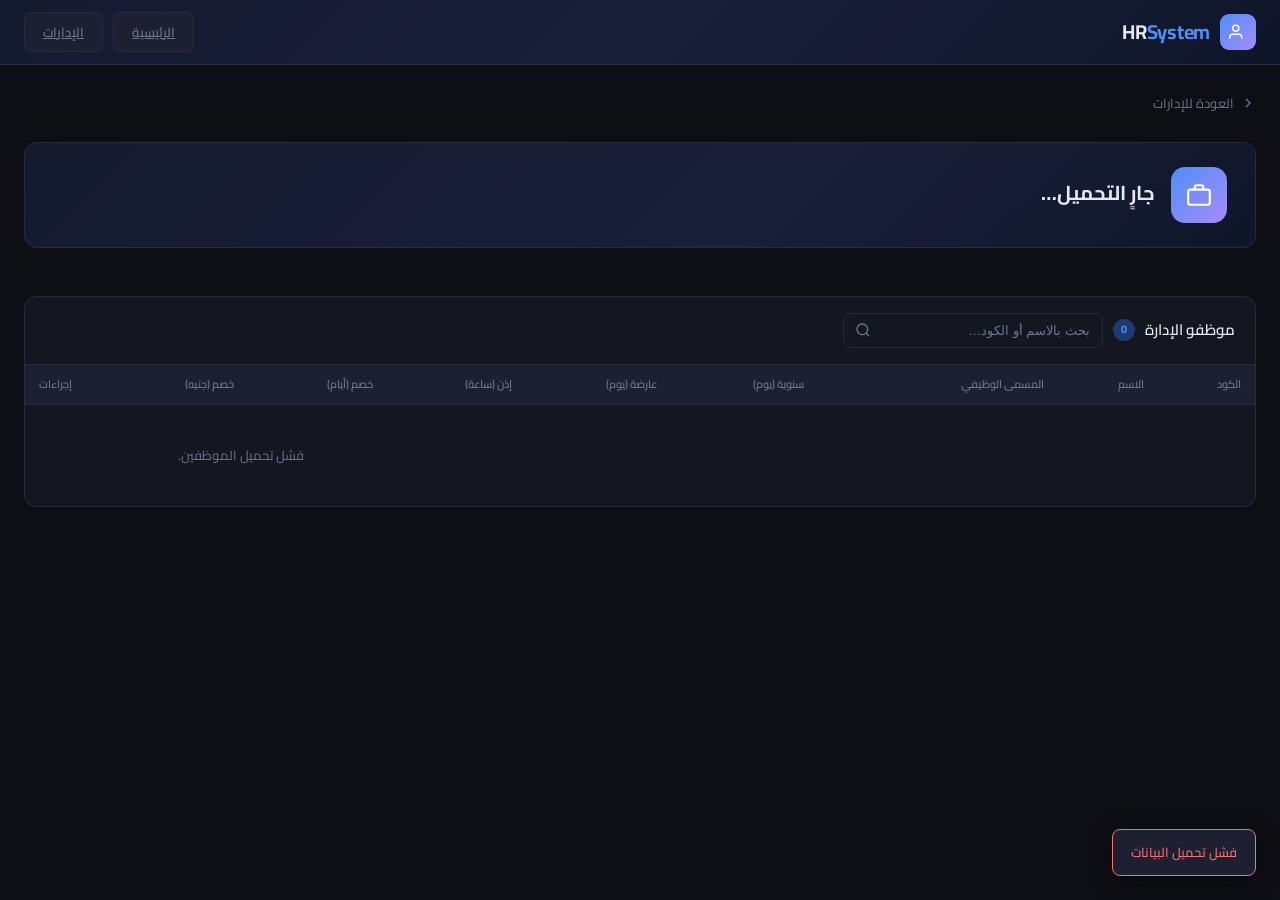
==== templates/department.html @ d5695087 "v1" ====
<!DOCTYPE html>
<html lang="ar" dir="rtl">
<head>
  <meta charset="UTF-8" />
  <meta name="viewport" content="width=device-width, initial-scale=1.0" />
  <title>الإدارة – HR System</title>
  <link rel="preconnect" href="https://fonts.googleapis.com" />
  <link href="https://fonts.googleapis.com/css2?family=Cairo:wght@300;400;500;600;700&display=swap" rel="stylesheet" />
  <link rel="stylesheet" href="/static/style.css" />
  <style>
    body { font-family: 'Cairo', system-ui, sans-serif; }
    .table-wrap table { direction: rtl; }
    .table-wrap thead th { text-align: right; text-transform: none; letter-spacing: 0; }
    .table-wrap tbody td { text-align: right; }
    .table-wrap thead th[style*="text-align:center"] { text-align: center !important; }
    .table-wrap tbody td[style*="text-align:center"] { text-align: center !important; }
    .table-wrap thead th:last-child { text-align: left; }
    .table-wrap tbody td:last-child { text-align: left; }
    .page-hero {
      background: linear-gradient(135deg, #141a2e 0%, #1a1f3a 60%, #0f1628 100%);
      border: 1px solid var(--border); border-radius: var(--radius);
      padding: 24px 28px; display: flex; align-items: center;
      justify-content: space-between; gap: 20px; flex-wrap: wrap;
    }
    .hero-left { display: flex; align-items: center; gap: 16px; }
    .hero-icon {
      width: 56px; height: 56px;
      background: linear-gradient(135deg, var(--blue), var(--purple));
      border-radius: 14px; display: flex; align-items: center; justify-content: center;
    }
    .hero-icon svg { width: 26px; height: 26px; color: #fff; }
    .hero-title { font-size: 20px; font-weight: 700; margin-bottom: 3px; }
    .hero-sub { font-size: 13px; color: var(--text-muted); }
    .action-btn {
      display: inline-flex; align-items: center; gap: 5px;
      padding: 5px 10px; border-radius: 6px; font-size: 12px; font-weight: 600;
      border: none; cursor: pointer; transition: all .18s; white-space: nowrap;
      font-family: inherit;
    }
    .action-btn svg { width: 13px; height: 13px; }
    .btn-annual  { background: var(--green-dim);  color: var(--green); }
    .btn-annual:hover  { background: #155233; }
    .btn-casual  { background: var(--blue-dim);   color: var(--blue); }
    .btn-casual:hover  { background: #1a3a7a; }
    .btn-perm    { background: var(--orange-dim); color: var(--orange); }
    .btn-perm:hover    { background: #4a2600; }
    .btn-deduct  { background: var(--red-dim);    color: var(--red); }
    .btn-deduct:hover  { background: #4a1010; }
    .actions-cell { display: flex; flex-wrap: wrap; gap: 5px; }
    .num-pill {
      display: inline-block; min-width: 36px; text-align: center;
      padding: 2px 8px; border-radius: 6px; font-weight: 600; font-size: 12px;
    }
    .num-green  { background: var(--green-dim);  color: var(--green); }
    .num-blue   { background: var(--blue-dim);   color: var(--blue); }
    .num-orange { background: var(--orange-dim); color: var(--orange); }
    .num-red    { background: var(--red-dim);    color: var(--red); }
    .num-zero   { background: var(--surface2);   color: var(--text-muted); }
    .emp-name-link { color: var(--blue); text-decoration: none; font-weight: 600; }
    .emp-name-link:hover { text-decoration: underline; }
    .form-row { display: flex; flex-direction: column; gap: 5px; }
    .form-row label { font-size: 12px; font-weight: 600; color: var(--text-muted); text-transform: uppercase; letter-spacing:.05em; }
    .form-row input, .form-row textarea {
      background: var(--surface2); border: 1px solid var(--border);
      border-radius: var(--radius-sm); color: var(--text);
      padding: 9px 12px; font-size: 13px; outline: none; font-family: inherit; width: 100%;
      transition: border-color .2s, box-shadow .2s;
    }
    .form-row input:focus, .form-row textarea:focus {
      border-color: var(--blue); box-shadow: 0 0 0 3px rgba(79,142,247,.18);
    }
    .form-body { display: flex; flex-direction: column; gap: 14px; padding: 20px; }
    .back-link {
      display: inline-flex; align-items: center; gap: 6px;
      color: var(--text-muted); font-size: 13px; text-decoration: none; transition: color .18s;
    }
    .back-link:hover { color: var(--blue); }
    .back-link svg { width: 16px; height: 16px; }
  </style>
</head>
<body>
  <header class="header">
    <div class="header-inner">
      <div class="brand">
        <div class="brand-icon">
          <svg viewBox="0 0 24 24" fill="none" stroke="currentColor" stroke-width="2">
            <path d="M17 21v-2a4 4 0 0 0-4-4H5a4 4 0 0 0-4 4v2"/>
            <circle cx="9" cy="7" r="4"/>
          </svg>
        </div>
        <span class="brand-name">HR<span class="accent">System</span></span>
      </div>
      <div style="display:flex;gap:10px;align-items:center">
        <a class="btn btn-ghost" href="/">الرئيسية</a>
        <a class="btn btn-ghost" href="/departments-page">الإدارات</a>
      </div>
    </div>
  </header>

  <main class="main">
    <div>
      <a class="back-link" href="/departments-page">
        <svg viewBox="0 0 24 24" fill="none" stroke="currentColor" stroke-width="2"><polyline points="9 18 15 12 9 6"/></svg>
        العودة للإدارات
      </a>
    </div>

    <div class="page-hero">
      <div class="hero-left">
        <div class="hero-icon">
          <svg viewBox="0 0 24 24" fill="none" stroke="currentColor" stroke-width="2">
            <rect x="2" y="7" width="20" height="14" rx="2"/>
            <path d="M16 7V5a2 2 0 0 0-2-2h-4a2 2 0 0 0-2 2v2"/>
          </svg>
        </div>
        <div>
          <div class="hero-title" id="deptTitle">جارٍ التحميل…</div>
          <div class="hero-sub" id="deptSub"></div>
        </div>
      </div>
    </div>

    <section class="kpi-grid" id="kpiRow"></section>

    <section class="table-card">
      <div class="table-header">
        <div style="display:flex;align-items:center;gap:10px">
          <h2 class="table-title">موظفو الإدارة</h2>
          <span class="badge" id="empCount">0</span>
        </div>
        <div class="search-wrap" style="max-width:260px">
          <svg class="search-icon" viewBox="0 0 24 24" fill="none" stroke="currentColor" stroke-width="2">
            <circle cx="11" cy="11" r="8"/><line x1="21" y1="21" x2="16.65" y2="16.65"/>
          </svg>
          <input type="text" id="searchInput" class="search-input" placeholder="بحث بالاسم أو الكود…" oninput="filterTable()" />
        </div>
      </div>
      <div class="table-wrap">
        <table id="empTable">
          <thead>
            <tr>
              <th>الكود</th><th>الاسم</th><th>المسمى الوظيفي</th>
              <th style="text-align:center">سنوية (يوم)</th>
              <th style="text-align:center">عارضة (يوم)</th>
              <th style="text-align:center">إذن (ساعة)</th>
              <th style="text-align:center">خصم (أيام)</th>
              <th style="text-align:center">خصم (جنيه)</th>
              <th>إجراءات</th>
            </tr>
          </thead>
          <tbody id="empBody">
            <tr><td colspan="8" class="loading-row">جارٍ تحميل الموظفين…</td></tr>
          </tbody>
        </table>
      </div>
    </section>
  </main>

  <!-- Leave Modal -->
  <div class="modal-overlay" id="leaveModal">
    <div class="modal modal-sm">
      <div class="modal-header">
        <span class="modal-title" id="leaveModalTitle">إضافة إجازة</span>
        <button class="modal-close" onclick="closeModal('leaveModal')">
          <svg viewBox="0 0 24 24" fill="none" stroke="currentColor" stroke-width="2"><line x1="18" y1="6" x2="6" y2="18"/><line x1="6" y1="6" x2="18" y2="18"/></svg>
        </button>
      </div>
      <div class="form-body">
        <input type="hidden" id="leaveEmpId" /><input type="hidden" id="leaveType" />
        <div class="form-row"><label>عدد الأيام</label><input type="number" id="leaveDays" value="1" min="0.5" step="0.5" /></div>
        <div class="form-row"><label>التاريخ</label><input type="date" id="leaveDate" /></div>
        <div class="form-row"><label>ملاحظة (اختياري)</label><textarea id="leaveNote" rows="2" placeholder="مثلاً: إجازة عيد الأضحى"></textarea></div>
      </div>
      <div class="modal-footer">
        <button class="btn btn-ghost" onclick="closeModal('leaveModal')">إلغاء</button>
        <button class="btn btn-primary" onclick="submitLeave()">حفظ</button>
      </div>
    </div>
  </div>

  <!-- Permission Modal -->
  <div class="modal-overlay" id="permModal">
    <div class="modal modal-sm">
      <div class="modal-header">
        <span class="modal-title">إضافة إذن</span>
        <button class="modal-close" onclick="closeModal('permModal')">
          <svg viewBox="0 0 24 24" fill="none" stroke="currentColor" stroke-width="2"><line x1="18" y1="6" x2="6" y2="18"/><line x1="6" y1="6" x2="18" y2="18"/></svg>
        </button>
      </div>
      <div class="form-body">
        <input type="hidden" id="permEmpId" />
        <div class="form-row">
          <label>عدد الساعات (الحد الأقصى 4 ساعات شهرياً)</label>
          <input type="number" id="permHours" value="1" min="0.5" max="4" step="0.5" />
        </div>
        <div class="form-row"><label>التاريخ</label><input type="date" id="permDate" /></div>
        <div class="form-row"><label>ملاحظة (اختياري)</label><textarea id="permNote" rows="2" placeholder="مثلاً: مراجعة طبية"></textarea></div>
      </div>
      <div class="modal-footer">
        <button class="btn btn-ghost" onclick="closeModal('permModal')">إلغاء</button>
        <button class="btn btn-primary" onclick="submitPermission()">حفظ</button>
      </div>
    </div>
  </div>

  <!-- Deduction Modal -->
  <div class="modal-overlay" id="deductModal">
    <div class="modal modal-sm">
      <div class="modal-header">
        <span class="modal-title">إضافة خصم</span>
        <button class="modal-close" onclick="closeModal('deductModal')">
          <svg viewBox="0 0 24 24" fill="none" stroke="currentColor" stroke-width="2"><line x1="18" y1="6" x2="6" y2="18"/><line x1="6" y1="6" x2="18" y2="18"/></svg>
        </button>
      </div>
      <div class="form-body">
        <input type="hidden" id="deductEmpId" />
        <div class="form-row">
          <label>نوع الخصم</label>
          <select id="deductType">
            <option value="days">أيام</option>
            <option value="money">مبلغ مالي</option>
          </select>
        </div>
        <div class="form-row"><label>القيمة</label><input type="number" id="deductAmount" value="0" min="0" step="0.5" /></div>
        <div class="form-row"><label>التاريخ</label><input type="date" id="deductDate" /></div>
        <div class="form-row"><label>السبب</label><textarea id="deductReason" rows="2" placeholder="مثلاً: تأخر متكرر"></textarea></div>
      </div>
      <div class="modal-footer">
        <button class="btn btn-ghost" onclick="closeModal('deductModal')">إلغاء</button>
        <button class="btn btn-primary" onclick="submitDeduction()">حفظ</button>
      </div>
    </div>
  </div>

  <div class="toast" id="toast"></div>
  <script>
    const deptName = decodeURIComponent(location.pathname.split('/department/')[1] || '');
    let allEmployees = [];

    function showToast(msg, type='success') {
      const t = document.getElementById('toast');
      t.textContent = msg; t.className = `toast ${type} show`;
      setTimeout(() => { t.className = 'toast'; }, 3500);
    }
    function numPill(val, cls) {
      const n = Number(val || 0);
      return `<span class="num-pill ${n>0?cls:'num-zero'}">${n%1===0?n:n.toFixed(1)}</span>`;
    }
    function deptShort(raw) {
      if (!raw) return '—';
      const re = /all\s*departments\s*>\s*القوة\s*>/i;
      if (re.test(raw)) return raw.replace(re,'').trim()||raw;
      const idx = raw.indexOf('القوة>');
      if (idx !== -1) return raw.slice(idx+'القوة>'.length).trim()||raw;
      return raw;
    }
    function todayISO() { return new Date().toISOString().slice(0,10); }
    function openModal(id) { document.getElementById(id).classList.add('open'); }
    function closeModal(id) { document.getElementById(id).classList.remove('open'); }
    document.querySelectorAll('.modal-overlay').forEach(o => {
      o.addEventListener('click', e => { if(e.target===o) o.classList.remove('open'); });
    });

    function openLeaveModal(empId, type) {
      document.getElementById('leaveEmpId').value = empId;
      document.getElementById('leaveType').value = type;
      document.getElementById('leaveModalTitle').textContent = type==='annual'?'إضافة إجازة سنوية':'إضافة إجازة عارضة';
      document.getElementById('leaveDays').value = 1;
      document.getElementById('leaveDate').value = todayISO();
      document.getElementById('leaveNote').value = '';
      openModal('leaveModal');
    }
    function openPermModal(empId) {
      document.getElementById('permEmpId').value = empId;
      document.getElementById('permHours').value = 1;
      document.getElementById('permDate').value = todayISO();
      document.getElementById('permNote').value = '';
      openModal('permModal');
    }
    function openDeductModal(empId) {
      document.getElementById('deductEmpId').value = empId;
      document.getElementById('deductAmount').value = 0;
      document.getElementById('deductDate').value = todayISO();
      document.getElementById('deductReason').value = '';
      openModal('deductModal');
    }

    async function submitLeave() {
      const empId = document.getElementById('leaveEmpId').value;
      const body = { leave_type: document.getElementById('leaveType').value,
        days: parseFloat(document.getElementById('leaveDays').value),
        date: document.getElementById('leaveDate').value,
        note: document.getElementById('leaveNote').value };
      if (!body.date) { showToast('الرجاء اختيار التاريخ','error'); return; }
      const r = await fetch(`/employees/${empId}/leaves`,{method:'POST',headers:{'Content-Type':'application/json'},body:JSON.stringify(body)});
      if (!r.ok) { showToast('فشل الحفظ','error'); return; }
      closeModal('leaveModal'); showToast('تم إضافة الإجازة ✓'); await loadEmployees();
    }
    async function submitPermission() {
      const empId = document.getElementById('permEmpId').value;
      const body = { hours: parseFloat(document.getElementById('permHours').value),
        date: document.getElementById('permDate').value,
        note: document.getElementById('permNote').value };
      if (!body.date) { showToast('الرجاء اختيار التاريخ','error'); return; }
      const r = await fetch(`/employees/${empId}/permissions`,{method:'POST',headers:{'Content-Type':'application/json'},body:JSON.stringify(body)});
      if (!r.ok) { showToast('فشل الحفظ','error'); return; }
      closeModal('permModal'); showToast('تم إضافة الإذن ✓'); await loadEmployees();
    }
    async function submitDeduction() {
      const empId = document.getElementById('deductEmpId').value;
      const body = { 
        deduction_type: document.getElementById('deductType').value,
        amount: parseFloat(document.getElementById('deductAmount').value),
        date: document.getElementById('deductDate').value,
        reason: document.getElementById('deductReason').value 
      };
      if (!body.date) { showToast('الرجاء اختيار التاريخ','error'); return; }
      const r = await fetch(`/employees/${empId}/deductions`,{method:'POST',headers:{'Content-Type':'application/json'},body:JSON.stringify(body)});
      if (!r.ok) { showToast('فشل الحفظ','error'); return; }
      closeModal('deductModal'); showToast('تم إضافة الخصم ✓'); await loadEmployees();
    }

    function renderRow(e) {
      const plusIco = `<svg viewBox="0 0 24 24" fill="none" stroke="currentColor" stroke-width="2.5"><line x1="12" y1="5" x2="12" y2="19"/><line x1="5" y1="12" x2="19" y2="12"/></svg>`;
      return `<tr>
        <td>${e.employee_code||'—'}</td>
        <td><a class="emp-name-link" href="/employee-page/${e.id}">${e.name}</a></td>
        <td>${e.job_title||'—'}</td>
        <td style="text-align:center">${numPill(e.total_annual_leave,'num-green')}</td>
        <td style="text-align:center">${numPill(e.total_casual_leave,'num-blue')}</td>
        <td style="text-align:center">${numPill(e.total_permission_hours,'num-orange')}</td>
        <td style="text-align:center">${numPill(e.total_deduction_days,'num-red')}</td>
        <td style="text-align:center">${numPill(e.total_deduction_money,'num-red')}</td>
        <td><div class="actions-cell">
          <button class="action-btn btn-annual" onclick="openLeaveModal(${e.id},'annual')">${plusIco} سنوية</button>
          <button class="action-btn btn-casual" onclick="openLeaveModal(${e.id},'casual')">${plusIco} عارضة</button>
          <button class="action-btn btn-perm" onclick="openPermModal(${e.id})">${plusIco} إذن</button>
          <button class="action-btn btn-deduct" onclick="openDeductModal(${e.id})">${plusIco} خصم</button>
        </div></td>
      </tr>`;
    }

    function filterTable() {
      const q = document.getElementById('searchInput').value.toLowerCase();
      const filtered = q ? allEmployees.filter(e =>
        (e.name||'').toLowerCase().includes(q)||(e.employee_code||'').toLowerCase().includes(q)) : allEmployees;
      document.getElementById('empCount').textContent = filtered.length;
      document.getElementById('empBody').innerHTML = filtered.length
        ? filtered.map(renderRow).join('')
        : '<tr><td colspan="8" class="loading-row">لا نتائج.</td></tr>';
    }

    async function loadEmployees() {
      try {
        const r = await fetch(`/departments/${encodeURIComponent(deptName)}/employees`);
        allEmployees = await r.json();
        document.getElementById('deptTitle').textContent = deptShort(deptName);
        document.getElementById('deptSub').textContent = `${allEmployees.length} موظف`;
        const tA=allEmployees.reduce((s,e)=>s+(e.total_annual_leave||0),0);
        const tC=allEmployees.reduce((s,e)=>s+(e.total_casual_leave||0),0);
        const tP=allEmployees.reduce((s,e)=>s+(e.total_permission_hours||0),0);
        const tDD=allEmployees.reduce((s,e)=>s+(e.total_deduction_days||0),0);
        const tDM=allEmployees.reduce((s,e)=>s+(e.total_deduction_money||0),0);
        const fmt = v => v%1===0?v:v.toFixed(1);
        document.getElementById('kpiRow').innerHTML = `
          <div class="kpi-card"><div class="kpi-icon kpi-green">
              <svg viewBox="0 0 24 24" fill="none" stroke="currentColor" stroke-width="2"><rect x="3" y="4" width="18" height="18" rx="2"/><line x1="16" y1="2" x2="16" y2="6"/><line x1="8" y1="2" x2="8" y2="6"/><line x1="3" y1="10" x2="21" y2="10"/></svg>
            </div><div class="kpi-body"><span class="kpi-label">إجازات سنوية</span><span class="kpi-value" style="color:var(--green)">${fmt(tA)}</span></div></div>
          <div class="kpi-card"><div class="kpi-icon kpi-blue">
              <svg viewBox="0 0 24 24" fill="none" stroke="currentColor" stroke-width="2"><rect x="3" y="4" width="18" height="18" rx="2"/><line x1="16" y1="2" x2="16" y2="6"/><line x1="8" y1="2" x2="8" y2="6"/><line x1="3" y1="10" x2="21" y2="10"/></svg>
            </div><div class="kpi-body"><span class="kpi-label">إجازات عارضة</span><span class="kpi-value" style="color:var(--blue)">${fmt(tC)}</span></div></div>
          <div class="kpi-card"><div class="kpi-icon kpi-orange">
              <svg viewBox="0 0 24 24" fill="none" stroke="currentColor" stroke-width="2"><circle cx="12" cy="12" r="10"/><polyline points="12 6 12 12 16 14"/></svg>
            </div><div class="kpi-body"><span class="kpi-label">ساعات إذن</span><span class="kpi-value" style="color:var(--orange)">${fmt(tP)}</span></div></div>
          <div class="kpi-card"><div class="kpi-icon" style="background:var(--red-dim);color:var(--red)">
              <svg viewBox="0 0 24 24" fill="none" stroke="currentColor" stroke-width="2"><circle cx="12" cy="12" r="10"/><line x1="8" y1="12" x2="16" y2="12"/></svg>
            </div><div class="kpi-body"><span class="kpi-label">إجمالي الخصومات</span><span class="kpi-value" style="color:var(--red); font-size:18px">${fmt(tDD)} يوم | ${tDM.toLocaleString()} ج</span></div></div>`;
        filterTable();
      } catch {
        document.getElementById('empBody').innerHTML='<tr><td colspan="8" class="loading-row">فشل تحميل الموظفين.</td></tr>';
        showToast('فشل تحميل البيانات','error');
      }
    }

    document.addEventListener('DOMContentLoaded', loadEmployees);
  </script>
</body>
</html>
---- static/style.css ----
/* ── Design Tokens ─────────────────────────────────────────────────────────── */
:root {
  --bg:         #0d0f14;
  --surface:    #141720;
  --surface2:   #1c2030;
  --border:     #262b3d;
  --text:       #e6e9f4;
  --text-muted: #6e7590;
  --blue:       #4f8ef7;
  --blue-dim:   #1e3a6e;
  --green:      #2dd67b;
  --green-dim:  #0e3d27;
  --purple:     #a78bfa;
  --purple-dim: #2e2050;
  --orange:     #fb923c;
  --orange-dim: #3d1f0a;
  --red:        #f87171;
  --red-dim:    #3d1010;
  --radius:     12px;
  --radius-sm:  8px;
  --shadow:     0 4px 24px rgba(0,0,0,.45);
  --shadow-lg:  0 8px 48px rgba(0,0,0,.65);
  --transition: .2s ease;
}

/* ── Reset ─────────────────────────────────────────────────────────────────── */
*, *::before, *::after { box-sizing: border-box; margin: 0; padding: 0; }
body {
  font-family: 'Inter', system-ui, sans-serif;
  background: var(--bg);
  color: var(--text);
  min-height: 100vh;
  font-size: 14px;
  line-height: 1.6;
}

/* ── Header ────────────────────────────────────────────────────────────────── */
.header {
  background: linear-gradient(135deg, #141a2e 0%, #1a1f3a 50%, #0f1628 100%);
  border-bottom: 1px solid var(--border);
  position: sticky;
  top: 0;
  z-index: 100;
  backdrop-filter: blur(12px);
}
.header-inner {
  max-width: 1400px;
  margin: 0 auto;
  padding: 0 24px;
  height: 64px;
  display: flex;
  align-items: center;
  justify-content: space-between;
}
.brand { display: flex; align-items: center; gap: 10px; }
.brand-icon {
  width: 36px; height: 36px;
  background: linear-gradient(135deg, var(--blue), var(--purple));
  border-radius: 9px;
  display: flex; align-items: center; justify-content: center;
}
.brand-icon svg { width: 18px; height: 18px; color: #fff; }
.brand-name { font-size: 20px; font-weight: 700; letter-spacing: -.3px; }
.brand-name .accent { color: var(--blue); }

/* ── Buttons ───────────────────────────────────────────────────────────────── */
.btn {
  display: inline-flex; align-items: center; gap: 6px;
  padding: 9px 18px;
  border-radius: var(--radius-sm);
  font-size: 13px; font-weight: 600;
  cursor: pointer; border: none;
  transition: transform var(--transition), box-shadow var(--transition), background var(--transition);
}
.btn svg { width: 15px; height: 15px; }
.btn:active { transform: scale(.97); }
.btn-primary {
  background: linear-gradient(135deg, var(--blue), #3b6ed4);
  color: #fff;
  box-shadow: 0 0 20px rgba(79,142,247,.35);
}
.btn-primary:hover { box-shadow: 0 0 28px rgba(79,142,247,.55); }
.btn-ghost {
  background: var(--surface2);
  color: var(--text-muted);
  border: 1px solid var(--border);
}
.btn-ghost:hover { color: var(--text); border-color: #3a4060; }
.btn-danger {
  background: linear-gradient(135deg, #c0392b, #e74c3c);
  color: #fff;
  box-shadow: 0 0 16px rgba(231,76,60,.3);
}
.btn-danger:hover { box-shadow: 0 0 24px rgba(231,76,60,.5); }
.btn-icon {
  padding: 7px; background: transparent;
  color: var(--text-muted); border: 1px solid transparent;
}
.btn-icon:hover { background: var(--surface2); border-color: var(--border); color: var(--text); }

/* ── Main Layout ───────────────────────────────────────────────────────────── */
.main {
  max-width: 1400px;
  margin: 0 auto;
  padding: 28px 24px 48px;
  display: flex; flex-direction: column; gap: 24px;
}

/* ── KPI Cards ─────────────────────────────────────────────────────────────── */
.kpi-grid {
  display: grid;
  grid-template-columns: repeat(auto-fit, minmax(220px, 1fr));
  gap: 16px;
}
.kpi-card {
  background: var(--surface);
  border: 1px solid var(--border);
  border-radius: var(--radius);
  padding: 20px;
  display: flex; align-items: center; gap: 16px;
  transition: border-color var(--transition), box-shadow var(--transition);
  animation: fadeUp .4s ease both;
}
.kpi-card:hover {
  border-color: #3a4060;
  box-shadow: 0 0 32px rgba(79,142,247,.08);
}
.kpi-icon {
  width: 48px; height: 48px; border-radius: 12px;
  display: flex; align-items: center; justify-content: center;
  flex-shrink: 0;
}
.kpi-icon svg { width: 22px; height: 22px; }
.kpi-blue   { background: var(--blue-dim);   color: var(--blue); }
.kpi-green  { background: var(--green-dim);  color: var(--green); }
.kpi-purple { background: var(--purple-dim); color: var(--purple); }
.kpi-orange { background: var(--orange-dim); color: var(--orange); }
.kpi-body   { display: flex; flex-direction: column; gap: 3px; }
.kpi-label  { font-size: 12px; color: var(--text-muted); font-weight: 500; text-transform: uppercase; letter-spacing: .06em; }
.kpi-value  { font-size: 28px; font-weight: 700; letter-spacing: -.5px; line-height: 1; }

/* ── Toolbar ───────────────────────────────────────────────────────────────── */
.toolbar { display: flex; gap: 12px; flex-wrap: wrap; align-items: center; }
.search-wrap { position: relative; flex: 1 1 240px; }
.search-icon {
  position: absolute; left: 12px; top: 50%; transform: translateY(-50%);
  width: 16px; height: 16px; color: var(--text-muted); pointer-events: none;
}
.search-input {
  width: 100%; background: var(--surface); border: 1px solid var(--border);
  border-radius: var(--radius-sm); color: var(--text);
  padding: 9px 12px 9px 38px; font-size: 13px;
  outline: none; transition: border-color var(--transition), box-shadow var(--transition);
}
.search-input:focus { border-color: var(--blue); box-shadow: 0 0 0 3px rgba(79,142,247,.18); }
.search-input::placeholder { color: var(--text-muted); }
.select-filter {
  background: var(--surface); border: 1px solid var(--border);
  border-radius: var(--radius-sm); color: var(--text);
  padding: 9px 36px 9px 12px; font-size: 13px;
  outline: none; cursor: pointer; min-width: 160px;
  -webkit-appearance: none; appearance: none;
  background-image: url("data:image/svg+xml,%3Csvg xmlns='http://www.w3.org/2000/svg' viewBox='0 0 24 24' fill='none' stroke='%236e7590' stroke-width='2'%3E%3Cpolyline points='6 9 12 15 18 9'/%3E%3C/svg%3E");
  background-repeat: no-repeat; background-position: right 10px center; background-size: 16px;
  transition: border-color var(--transition);
}
.select-filter:focus { border-color: var(--blue); }

/* ── Table Card ────────────────────────────────────────────────────────────── */
.table-card {
  background: var(--surface); border: 1px solid var(--border);
  border-radius: var(--radius); overflow: hidden;
  animation: fadeUp .5s ease .1s both;
}
.table-header {
  padding: 16px 20px; display: flex; align-items: center;
  gap: 10px; border-bottom: 1px solid var(--border);
}
.table-title { font-size: 15px; font-weight: 600; }
.badge {
  background: var(--blue-dim); color: var(--blue);
  font-size: 11px; font-weight: 700;
  padding: 2px 8px; border-radius: 999px;
}
.table-wrap { overflow-x: auto; }
table { width: 100%; border-collapse: collapse; }
thead th {
  padding: 11px 14px; text-align: left;
  font-size: 11px; font-weight: 600; letter-spacing: .07em;
  color: var(--text-muted); text-transform: uppercase;
  background: var(--surface2); white-space: nowrap;
  border-bottom: 1px solid var(--border);
}
tbody tr { border-bottom: 1px solid #1e2336; transition: background var(--transition); }
tbody tr:last-child { border-bottom: none; }
tbody tr:hover { background: rgba(79,142,247,.04); }
tbody td { padding: 12px 14px; font-size: 13px; white-space: nowrap; }
.loading-row { text-align: center; color: var(--text-muted); padding: 40px !important; }

/* ── Status pill ───────────────────────────────────────────────────────────── */
.pill {
  display: inline-block; font-size: 11px; font-weight: 600; padding: 3px 10px;
  border-radius: 999px; letter-spacing: .04em; text-transform: capitalize;
}
.pill-active   { background: var(--green-dim);  color: var(--green); }
.pill-inactive { background: var(--red-dim);    color: var(--red); }

/* ── Action buttons in table ───────────────────────────────────────────────── */
.action-group { display: flex; gap: 6px; }

/* ── Modal ─────────────────────────────────────────────────────────────────── */
.modal-overlay {
  position: fixed; inset: 0;
  background: rgba(0,0,0,.7);
  display: none; align-items: center; justify-content: center;
  z-index: 999; backdrop-filter: blur(4px);
  padding: 16px;
}
.modal-overlay.open { display: flex; }
.modal {
  background: var(--surface); border: 1px solid var(--border);
  border-radius: var(--radius); width: 100%; max-width: 640px;
  box-shadow: var(--shadow-lg);
  animation: modalIn .25s ease;
}
.modal-sm { max-width: 420px; }
.modal-header {
  padding: 18px 20px 16px; display: flex; align-items: center;
  justify-content: space-between; border-bottom: 1px solid var(--border);
}
.modal-title { font-size: 16px; font-weight: 700; }
.modal-close {
  width: 30px; height: 30px; border-radius: 6px;
  background: transparent; border: none; color: var(--text-muted);
  cursor: pointer; display: flex; align-items: center; justify-content: center;
  transition: background var(--transition), color var(--transition);
}
.modal-close:hover { background: var(--surface2); color: var(--text); }
.modal-close svg { width: 16px; height: 16px; }
.form-grid {
  display: grid; grid-template-columns: 1fr 1fr;
  gap: 14px; padding: 18px 20px;
}
.form-group { display: flex; flex-direction: column; gap: 5px; }
.form-group label { font-size: 12px; font-weight: 600; color: var(--text-muted); text-transform: uppercase; letter-spacing: .05em; }
.form-group input, .form-group select {
  background: var(--surface2); border: 1px solid var(--border);
  border-radius: var(--radius-sm); color: var(--text);
  padding: 9px 12px; font-size: 13px; outline: none;
  transition: border-color var(--transition), box-shadow var(--transition);
}
.form-group input:focus, .form-group select:focus {
  border-color: var(--blue); box-shadow: 0 0 0 3px rgba(79,142,247,.18);
}
.modal-footer {
  padding: 14px 20px; display: flex; justify-content: flex-end; gap: 10px;
  border-top: 1px solid var(--border);
}
.delete-msg { padding: 18px 20px; color: var(--text-muted); line-height: 1.7; }
.delete-msg strong { color: var(--text); }

/* ── Toast ─────────────────────────────────────────────────────────────────── */
.toast {
  position: fixed; bottom: 24px; right: 24px;
  background: var(--surface2); border: 1px solid var(--border);
  border-radius: var(--radius-sm); padding: 12px 18px;
  font-size: 13px; font-weight: 500;
  box-shadow: var(--shadow); z-index: 9999;
  opacity: 0; transform: translateY(8px);
  transition: opacity .25s, transform .25s;
  pointer-events: none;
}
.toast.show { opacity: 1; transform: translateY(0); }
.toast.success { border-color: var(--green); color: var(--green); }
.toast.error   { border-color: var(--red);   color: var(--red); }

/* ── Animations ────────────────────────────────────────────────────────────── */
@keyframes fadeUp {
  from { opacity: 0; transform: translateY(14px); }
  to   { opacity: 1; transform: translateY(0); }
}
@keyframes modalIn {
  from { opacity: 0; transform: scale(.95) translateY(-10px); }
  to   { opacity: 1; transform: scale(1) translateY(0); }
}

/* ── Responsive ────────────────────────────────────────────────────────────── */
@media (max-width: 640px) {
  .form-grid { grid-template-columns: 1fr; }
  .toolbar   { flex-direction: column; align-items: stretch; }
  .search-wrap { flex: 1 1 100%; }
}
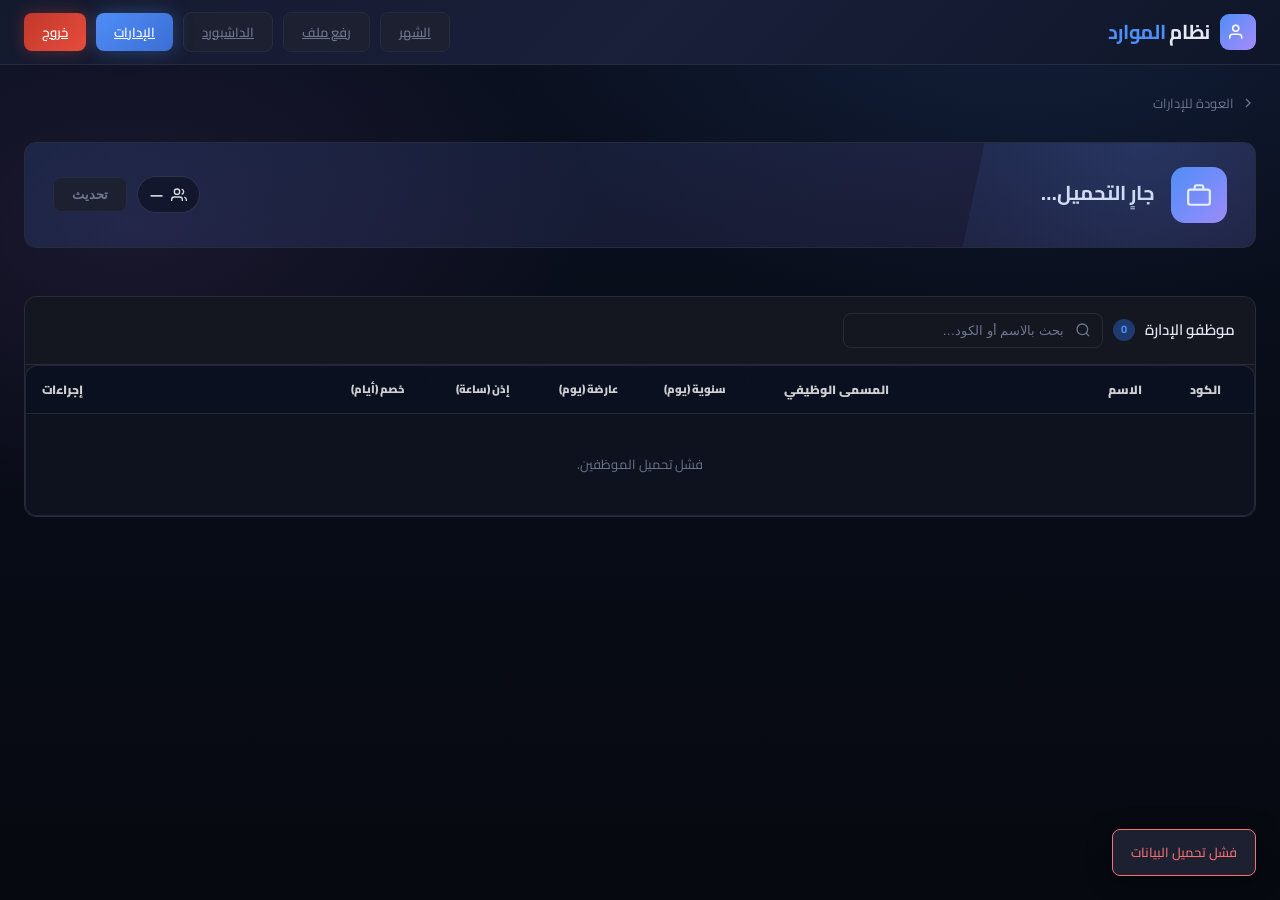
==== commit d81c07d0: "feat: add leave allowance columns and enhance UI with RTL support - Add leave_allowance_annual_days " ====
--- a/templates/department.html
+++ b/templates/department.html
@@ -3,12 +3,18 @@
 <head>
   <meta charset="UTF-8" />
   <meta name="viewport" content="width=device-width, initial-scale=1.0" />
-  <title>الإدارة – HR System</title>
+  <title>الإدارة – نظام الموارد البشرية</title>
   <link rel="preconnect" href="https://fonts.googleapis.com" />
   <link href="https://fonts.googleapis.com/css2?family=Cairo:wght@300;400;500;600;700&display=swap" rel="stylesheet" />
   <link rel="stylesheet" href="/static/style.css" />
   <style>
     body { font-family: 'Cairo', system-ui, sans-serif; }
+    body {
+      background:
+        radial-gradient(900px 550px at 80% 0%, rgba(79, 142, 247, .12), transparent 60%),
+        radial-gradient(850px 520px at 10% 25%, rgba(155, 89, 182, .12), transparent 55%),
+        linear-gradient(180deg, #0a1020 0%, #070b14 70%, #060910 100%);
+    }
     .table-wrap table { direction: rtl; }
     .table-wrap thead th { text-align: right; text-transform: none; letter-spacing: 0; }
     .table-wrap tbody td { text-align: right; }
@@ -16,11 +22,69 @@
     .table-wrap tbody td[style*="text-align:center"] { text-align: center !important; }
     .table-wrap thead th:last-child { text-align: left; }
     .table-wrap tbody td:last-child { text-align: left; }
+    .table-wrap {
+      border-radius: var(--radius);
+      overflow: auto;
+      border: 1px solid rgba(255,255,255,.08);
+      background: rgba(10, 16, 32, .35);
+      box-shadow: inset 0 1px 0 rgba(255,255,255,.06);
+    }
+    .table-wrap table {
+      width: 100%;
+      min-width: 900px;
+      border-collapse: separate;
+      border-spacing: 0;
+    }
+    .table-wrap thead th {
+      position: sticky;
+      top: 0;
+      z-index: 2;
+      background: rgba(10, 16, 32, .82);
+      backdrop-filter: blur(10px);
+      border-bottom: 1px solid rgba(255,255,255,.10);
+      padding: 14px 16px;
+      font-size: 12px;
+      font-weight: 900;
+      color: rgba(255,255,255,.80);
+      white-space: nowrap;
+    }
+    .table-wrap tbody tr { height: 72px; }
+    .table-wrap tbody td {
+      padding: 5px 5px;
+      border-bottom: 1px solid rgba(255,255,255,.06);
+      font-size: 13px;
+      /* line-height: 1.55; */
+      vertical-align: middle;
+      background: rgba(10, 16, 32, .10);
+    }
+    .table-wrap tbody tr:nth-child(odd) td {
+      background: rgba(10, 16, 32, .18);
+    }
+    .table-wrap tbody tr:hover td {
+      background: rgba(79,142,247,.10);
+    }
+    .table-wrap tbody tr:last-child td { border-bottom: none; }
+    #empTable thead th:first-child { border-top-right-radius: var(--radius); }
+    #empTable thead th:last-child { border-top-left-radius: var(--radius); }
     .page-hero {
-      background: linear-gradient(135deg, #141a2e 0%, #1a1f3a 60%, #0f1628 100%);
+      background: linear-gradient(135deg, rgba(79, 142, 247, .14), rgba(155, 89, 182, .12));
       border: 1px solid var(--border); border-radius: var(--radius);
       padding: 24px 28px; display: flex; align-items: center;
       justify-content: space-between; gap: 20px; flex-wrap: wrap;
+      justify-content: space-between; gap: 20px; flex-wrap: wrap;
+      position: relative;
+      overflow: hidden;
+    }
+    .page-hero::before {
+      content: "";
+      position: absolute;
+      inset: -140px -230px auto auto;
+      width: 520px;
+      height: 520px;
+      background: radial-gradient(circle at 30% 30%, rgba(79, 142, 247, .42), rgba(79, 142, 247, 0) 65%);
+      opacity: .45;
+      transform: rotate(12deg);
+      pointer-events: none;
     }
     .hero-left { display: flex; align-items: center; gap: 16px; }
     .hero-icon {
@@ -30,10 +94,33 @@
     }
     .hero-icon svg { width: 26px; height: 26px; color: #fff; }
     .hero-title { font-size: 20px; font-weight: 700; margin-bottom: 3px; }
-    .hero-sub { font-size: 13px; color: var(--text-muted); }
+    .hero-sub { font-size: 13px; color: rgba(255,255,255,.78); }
+    .hero-right {
+      display: flex;
+      align-items: center;
+      gap: 10px;
+      flex-wrap: wrap;
+      position: relative;
+      z-index: 1;
+    }
+    .mini-badge {
+      display: inline-flex;
+      align-items: center;
+      gap: 8px;
+      padding: 8px 12px;
+      border-radius: 999px;
+      background: rgba(10, 16, 32, .62);
+      border: 1px solid rgba(255, 255, 255, .12);
+      color: rgba(255,255,255,.85);
+      font-size: 12px;
+      font-weight: 800;
+      backdrop-filter: blur(10px);
+      white-space: nowrap;
+    }
+    .mini-badge svg { width: 16px; height: 16px; }
     .action-btn {
       display: inline-flex; align-items: center; gap: 5px;
-      padding: 5px 10px; border-radius: 6px; font-size: 12px; font-weight: 600;
+      padding: 10px 14px; border-radius: 12px; font-size: 12px; font-weight: 900;
       border: none; cursor: pointer; transition: all .18s; white-space: nowrap;
       font-family: inherit;
     }
@@ -46,10 +133,10 @@
     .btn-perm:hover    { background: #4a2600; }
     .btn-deduct  { background: var(--red-dim);    color: var(--red); }
     .btn-deduct:hover  { background: #4a1010; }
-    .actions-cell { display: flex; flex-wrap: wrap; gap: 5px; }
+    .actions-cell { display: flex; flex-wrap: wrap; gap: 8px; justify-content: flex-end; align-items: center; }
     .num-pill {
       display: inline-block; min-width: 36px; text-align: center;
-      padding: 2px 8px; border-radius: 6px; font-weight: 600; font-size: 12px;
+      padding: 6px 10px; border-radius: 10px; font-weight: 700; font-size: 12px;
     }
     .num-green  { background: var(--green-dim);  color: var(--green); }
     .num-blue   { background: var(--blue-dim);   color: var(--blue); }
@@ -59,14 +146,14 @@
     .emp-name-link { color: var(--blue); text-decoration: none; font-weight: 600; }
     .emp-name-link:hover { text-decoration: underline; }
     .form-row { display: flex; flex-direction: column; gap: 5px; }
-    .form-row label { font-size: 12px; font-weight: 600; color: var(--text-muted); text-transform: uppercase; letter-spacing:.05em; }
-    .form-row input, .form-row textarea {
+    .form-row label { font-size: 12px; font-weight: 800; color: rgba(255,255,255,.78); text-transform: none; letter-spacing:0; }
+    .form-row input, .form-row textarea, .form-row select {
       background: var(--surface2); border: 1px solid var(--border);
       border-radius: var(--radius-sm); color: var(--text);
       padding: 9px 12px; font-size: 13px; outline: none; font-family: inherit; width: 100%;
       transition: border-color .2s, box-shadow .2s;
     }
-    .form-row input:focus, .form-row textarea:focus {
+    .form-row input:focus, .form-row textarea:focus, .form-row select:focus {
       border-color: var(--blue); box-shadow: 0 0 0 3px rgba(79,142,247,.18);
     }
     .form-body { display: flex; flex-direction: column; gap: 14px; padding: 20px; }
@@ -76,6 +163,48 @@
     }
     .back-link:hover { color: var(--blue); }
     .back-link svg { width: 16px; height: 16px; }
+    #empTable thead th:nth-child(1),
+    #empTable tbody td:nth-child(1) { text-align: center; }
+    #empTable tbody td:nth-child(1),
+    #empTable tbody td:nth-child(4),
+    #empTable tbody td:nth-child(5),
+    #empTable tbody td:nth-child(6),
+    #empTable tbody td:nth-child(7) { font-variant-numeric: tabular-nums; }
+    #empTable tbody td:nth-child(4),
+    #empTable tbody td:nth-child(5),
+    #empTable tbody td:nth-child(6),
+    #empTable tbody td:nth-child(7) { direction: ltr; unicode-bidi: plaintext; }
+    #empTable thead th:nth-child(1) { width: 84px; }
+    #empTable thead th:nth-child(2) { width: 220px; }
+    #empTable thead th:nth-child(3) { width: 20px; }
+    #empTable thead th:nth-child(4),
+    #empTable thead th:nth-child(5),
+    #empTable thead th:nth-child(6),
+    #empTable thead th:nth-child(7) { width: 92px; }
+    #empTable thead th:nth-child(8) { width: 260px; }
+    #empTable thead th:nth-child(4),
+    #empTable thead th:nth-child(5),
+    #empTable thead th:nth-child(6),
+    #empTable thead th:nth-child(7) {
+      white-space: normal;
+      line-height: 1.2;
+      font-size: 11px;
+      padding-left: 10px;
+      padding-right: 10px;
+    }
+    #empTable tbody td:nth-child(4),
+    #empTable tbody td:nth-child(5),
+    #empTable tbody td:nth-child(6),
+    #empTable tbody td:nth-child(7) {
+      padding-left: 10px;
+      padding-right: 10px;
+    }
+    @media (max-width: 900px) {
+      .table-wrap tbody tr { height: 64px; }
+      .table-wrap tbody td { padding: 14px 14px; }
+      .actions-cell { gap: 6px; }
+      .action-btn { padding: 9px 12px; }
+    }
   </style>
 </head>
 <body>
@@ -88,11 +217,14 @@
             <circle cx="9" cy="7" r="4"/>
           </svg>
         </div>
-        <span class="brand-name">HR<span class="accent">System</span></span>
+        <span class="brand-name">نظام <span class="accent">الموارد</span></span>
       </div>
       <div style="display:flex;gap:10px;align-items:center">
-        <a class="btn btn-ghost" href="/">الرئيسية</a>
-        <a class="btn btn-ghost" href="/departments-page">الإدارات</a>
+        <a class="btn btn-ghost" href="/">الشهر</a>
+        <a class="btn btn-ghost" href="/upload">رفع ملف</a>
+        <a class="btn btn-ghost" href="/dashboard">الداشبورد</a>
+        <a class="btn btn-primary" href="/departments-page">الإدارات</a>
+        <a class="btn btn-danger" href="/logout">خروج</a>
       </div>
     </div>
   </header>
@@ -118,6 +250,18 @@
           <div class="hero-sub" id="deptSub"></div>
         </div>
       </div>
+      <div class="hero-right">
+        <span class="mini-badge" id="deptCountBadge" title="عدد الموظفين">
+          <svg viewBox="0 0 24 24" fill="none" stroke="currentColor" stroke-width="2">
+            <path d="M17 21v-2a4 4 0 0 0-4-4H5a4 4 0 0 0-4 4v2" />
+            <circle cx="9" cy="7" r="4" />
+            <path d="M23 21v-2a4 4 0 0 0-3-3.87" />
+            <path d="M16 3.13a4 4 0 0 1 0 7.75" />
+          </svg>
+          <span id="deptCountText">—</span>
+        </span>
+        <button class="btn btn-ghost" type="button" onclick="loadEmployees()">تحديث</button>
+      </div>
     </div>
 
     <section class="kpi-grid" id="kpiRow"></section>
@@ -144,7 +288,6 @@
               <th style="text-align:center">عارضة (يوم)</th>
               <th style="text-align:center">إذن (ساعة)</th>
               <th style="text-align:center">خصم (أيام)</th>
-              <th style="text-align:center">خصم (جنيه)</th>
               <th>إجراءات</th>
             </tr>
           </thead>
@@ -167,8 +310,14 @@
       </div>
       <div class="form-body">
         <input type="hidden" id="leaveEmpId" /><input type="hidden" id="leaveType" />
-        <div class="form-row"><label>عدد الأيام</label><input type="number" id="leaveDays" value="1" min="0.5" step="0.5" /></div>
-        <div class="form-row"><label>التاريخ</label><input type="date" id="leaveDate" /></div>
+        <div class="form-row"><label>التاريخ (من)</label><input type="date" id="leaveFromDate" onchange="syncLeaveDays()" /></div>
+        <div class="form-row"><label>التاريخ (إلى)</label><input type="date" id="leaveToDate" onchange="syncLeaveDays()" /></div>
+        <div class="form-row"><label>عدد الأيام</label><input type="number" id="leaveDays" value="1" min="1" step="1" readonly /></div>
+        <div class="form-row" style="margin-top:-6px">
+          <div id="leaveImpact" style="width:100%;padding:10px 12px;border-radius:12px;border:1px solid rgba(255,255,255,.10);background:rgba(10,16,32,.35);color:rgba(255,255,255,.85);font-size:12px;line-height:1.6">
+            اختر التاريخ لعرض تأثير الخصم على الرصيد.
+          </div>
+        </div>
         <div class="form-row"><label>ملاحظة (اختياري)</label><textarea id="leaveNote" rows="2" placeholder="مثلاً: إجازة عيد الأضحى"></textarea></div>
       </div>
       <div class="modal-footer">
@@ -189,11 +338,27 @@
       </div>
       <div class="form-body">
         <input type="hidden" id="permEmpId" />
+        <div class="form-row"><label>التاريخ</label><select id="permDate" disabled></select></div>
+        <div style="display:grid;grid-template-columns:1fr 1fr;gap:12px">
+          <div class="form-row"><label>من</label><input type="time" id="permFrom" step="900" onchange="syncPermHours()" /></div>
+          <div class="form-row"><label>إلى</label><input type="time" id="permTo" step="900" onchange="syncPermHours()" /></div>
+        </div>
         <div class="form-row">
-          <label>عدد الساعات (الحد الأقصى 4 ساعات شهرياً)</label>
-          <input type="number" id="permHours" value="1" min="0.5" max="4" step="0.5" />
+          <label>مدة الإذن</label>
+          <select id="permDuration" onchange="applyPermDuration()">
+            <option value="0.25">ربع ساعة</option>
+            <option value="0.5">نصف ساعة</option>
+            <option value="0.75">45 دقيقة</option>
+            <option value="1">ساعة</option>
+            <option value="1.5">ساعة ونصف</option>
+            <option value="2">ساعتين</option>
+            <option value="2.5">ساعتين ونصف</option>
+            <option value="3">3 ساعات</option>
+            <option value="3.5">3 ساعات ونصف</option>
+            <option value="4">4 ساعات</option>
+          </select>
         </div>
-        <div class="form-row"><label>التاريخ</label><input type="date" id="permDate" /></div>
+        <div class="form-row"><label>عدد الساعات (بحد أقصى 4 ساعات شهرياً)</label><input type="number" id="permHours" value="1" min="0.25" max="4" step="0.25" readonly /></div>
         <div class="form-row"><label>ملاحظة (اختياري)</label><textarea id="permNote" rows="2" placeholder="مثلاً: مراجعة طبية"></textarea></div>
       </div>
       <div class="modal-footer">
@@ -214,15 +379,9 @@
       </div>
       <div class="form-body">
         <input type="hidden" id="deductEmpId" />
-        <div class="form-row">
-          <label>نوع الخصم</label>
-          <select id="deductType">
-            <option value="days">أيام</option>
-            <option value="money">مبلغ مالي</option>
-          </select>
-        </div>
-        <div class="form-row"><label>القيمة</label><input type="number" id="deductAmount" value="0" min="0" step="0.5" /></div>
-        <div class="form-row"><label>التاريخ</label><input type="date" id="deductDate" /></div>
+        <div class="form-row"><label>التاريخ (من)</label><select id="deductFromDate" onchange="syncDeductDays()"></select></div>
+        <div class="form-row"><label>التاريخ (إلى)</label><select id="deductToDate" onchange="syncDeductDays()"></select></div>
+        <div class="form-row"><label>عدد أيام الخصم</label><input type="number" id="deductAmount" value="1" min="1" step="1" readonly /></div>
         <div class="form-row"><label>السبب</label><textarea id="deductReason" rows="2" placeholder="مثلاً: تأخر متكرر"></textarea></div>
       </div>
       <div class="modal-footer">
@@ -236,6 +395,8 @@
   <script>
     const deptName = decodeURIComponent(location.pathname.split('/department/')[1] || '');
     let allEmployees = [];
+    let availableDates = [];
+    let activeLeaveEmpSummary = null;
 
     function showToast(msg, type='success') {
       const t = document.getElementById('toast');
@@ -244,17 +405,140 @@
     }
     function numPill(val, cls) {
       const n = Number(val || 0);
-      return `<span class="num-pill ${n>0?cls:'num-zero'}">${n%1===0?n:n.toFixed(1)}</span>`;
+      return `<span dir="ltr" class="num-pill ${n>0?cls:'num-zero'}">${n%1===0?n:n.toFixed(1)}</span>`;
     }
     function deptShort(raw) {
       if (!raw) return '—';
       const re = /all\s*departments\s*>\s*القوة\s*>/i;
       if (re.test(raw)) return raw.replace(re,'').trim()||raw;
-      const idx = raw.indexOf('القوة>');
-      if (idx !== -1) return raw.slice(idx+'القوة>'.length).trim()||raw;
+      const m = String(raw).match(/القوة\s*>/);
+      if (m && m.index != null) return String(raw).slice(m.index + m[0].length).trim() || raw;
       return raw;
     }
     function todayISO() { return new Date().toISOString().slice(0,10); }
+    function monthOf(dateStr) { return String(dateStr || '').slice(0, 7); }
+    function diffDaysInclusive(from, to) {
+      const a = new Date(`${from}T00:00:00`);
+      const b = new Date(`${to}T00:00:00`);
+      const ms = b.getTime() - a.getTime();
+      return Math.floor(ms / 86400000) + 1;
+    }
+    function setSelectValue(id, value) {
+      const el = document.getElementById(id);
+      if (!el) return;
+      el.value = value;
+      if (el.value !== value && el.options.length) el.selectedIndex = el.options.length - 1;
+    }
+    function setInputValue(id, value) {
+      const el = document.getElementById(id);
+      if (!el) return;
+      el.value = value;
+    }
+    function populateDates(selectIds, selected) {
+      const opts = availableDates.length ? availableDates : [todayISO()];
+      for (const id of selectIds) {
+        const el = document.getElementById(id);
+        if (!el) continue;
+        el.innerHTML = opts.map(d => `<option value="${d}">${d}</option>`).join('');
+      }
+      for (const id of selectIds) setSelectValue(id, selected || (opts[opts.length - 1]));
+    }
+
+    async function loadAvailableDates() {
+      try {
+        const latest = await fetch('/latest-date').then(r => r.ok ? r.json() : ({ date: null }));
+        const ym = monthOf(latest.date) || monthOf(todayISO());
+        const status = await fetch(`/calendar-status?month=${encodeURIComponent(ym)}`).then(r => r.ok ? r.json() : ({ dates: [] }));
+        const dates = Array.isArray(status.dates) ? status.dates.map(String) : [];
+        availableDates = dates.filter(Boolean).sort();
+      } catch {
+        availableDates = [];
+      }
+      const def = availableDates.length ? availableDates[availableDates.length - 1] : todayISO();
+      populateDates(['permDate','deductFromDate','deductToDate'], def);
+      setInputValue('leaveFromDate', def);
+      setInputValue('leaveToDate', def);
+      syncLeaveDays();
+      syncDeductDays();
+      syncPermHours();
+    }
+
+    function syncLeaveDays() {
+      const fromEl = document.getElementById('leaveFromDate');
+      const toEl = document.getElementById('leaveToDate');
+      const from = fromEl?.value;
+      if (!from || !toEl) return;
+      let to = toEl.value || from;
+      if (to < from) { to = from; toEl.value = to; showToast('تاريخ "إلى" لا يمكن أن يكون قبل "من"','error'); }
+      document.getElementById('leaveDays').value = String(Math.max(1, diffDaysInclusive(from, to)));
+      updateLeaveImpact();
+    }
+
+    function syncDeductDays() {
+      const from = document.getElementById('deductFromDate')?.value;
+      const toEl = document.getElementById('deductToDate');
+      if (!from || !toEl) return;
+      let to = toEl.value || from;
+      if (to < from) { to = from; toEl.value = to; showToast('تاريخ "إلى" لا يمكن أن يكون قبل "من"','error'); }
+      document.getElementById('deductAmount').value = String(Math.max(1, diffDaysInclusive(from, to)));
+    }
+
+    function syncPermHours() {
+      const from = document.getElementById('permFrom')?.value;
+      const to = document.getElementById('permTo')?.value;
+      const out = document.getElementById('permHours');
+      const durationSel = document.getElementById('permDuration');
+      if (!out) return;
+      if (!from || !to) return;
+      const [fh, fm] = from.split(':').map(Number);
+      const [th, tm] = to.split(':').map(Number);
+      const a = fh * 60 + fm;
+      const b = th * 60 + tm;
+      if (b <= a) { out.value = '0.25'; return; }
+      let hours = (b - a) / 60;
+      hours = Math.round(hours * 4) / 4;
+      if (hours < 0.25) hours = 0.25;
+      if (hours > 4) {
+        hours = 4;
+        const maxToMin = a + 240;
+        const hh = String(Math.floor(maxToMin / 60)).padStart(2, '0');
+        const mm = String(maxToMin % 60).padStart(2, '0');
+        const toEl = document.getElementById('permTo');
+        if (toEl) toEl.value = `${hh}:${mm}`;
+        showToast('الحد الأقصى للإذن 4 ساعات','error');
+      }
+      out.value = String(hours);
+      if (durationSel) durationSel.value = String(hours);
+    }
+
+    function applyPermDuration() {
+      const durationSel = document.getElementById('permDuration');
+      const out = document.getElementById('permHours');
+      const fromEl = document.getElementById('permFrom');
+      const toEl = document.getElementById('permTo');
+      if (!durationSel || !out || !fromEl || !toEl) return;
+      const dur = Number(durationSel.value || 0);
+      if (!Number.isFinite(dur) || dur < 0.25) return;
+      out.value = String(dur);
+      const from = fromEl.value;
+      if (!from) return;
+      const [fh, fm] = from.split(':').map(Number);
+      const a = fh * 60 + fm;
+      const minutes = Math.round(dur * 60);
+      let b = a + minutes;
+      if (b > a + 240) {
+        b = a + 240;
+        out.value = '4';
+        durationSel.value = '4';
+        showToast('الحد الأقصى للإذن 4 ساعات','error');
+      }
+      if (b >= 24 * 60) {
+        b = 24 * 60 - 1;
+      }
+      const hh = String(Math.floor(b / 60)).padStart(2, '0');
+      const mm = String(b % 60).padStart(2, '0');
+      toEl.value = `${hh}:${mm}`;
+    }
     function openModal(id) { document.getElementById(id).classList.add('open'); }
     function closeModal(id) { document.getElementById(id).classList.remove('open'); }
     document.querySelectorAll('.modal-overlay').forEach(o => {
@@ -265,32 +549,77 @@
       document.getElementById('leaveEmpId').value = empId;
       document.getElementById('leaveType').value = type;
       document.getElementById('leaveModalTitle').textContent = type==='annual'?'إضافة إجازة سنوية':'إضافة إجازة عارضة';
-      document.getElementById('leaveDays').value = 1;
-      document.getElementById('leaveDate').value = todayISO();
+      const def = availableDates.length ? availableDates[availableDates.length - 1] : todayISO();
+      setInputValue('leaveFromDate', def);
+      setInputValue('leaveToDate', def);
+      syncLeaveDays();
       document.getElementById('leaveNote').value = '';
+      activeLeaveEmpSummary = null;
+      const impactEl = document.getElementById('leaveImpact');
+      if (impactEl) impactEl.textContent = 'جارٍ تحميل الرصيد...';
+      fetch(`/employees/${empId}/summary`)
+        .then(r => r.ok ? r.json() : null)
+        .then(j => { activeLeaveEmpSummary = j; updateLeaveImpact(); })
+        .catch(() => { activeLeaveEmpSummary = null; updateLeaveImpact(); });
       openModal('leaveModal');
     }
     function openPermModal(empId) {
       document.getElementById('permEmpId').value = empId;
-      document.getElementById('permHours').value = 1;
-      document.getElementById('permDate').value = todayISO();
+      const def = availableDates.length ? availableDates[availableDates.length - 1] : todayISO();
+      setSelectValue('permDate', def);
+      const pf = document.getElementById('permFrom');
+      const pt = document.getElementById('permTo');
+      const dur = document.getElementById('permDuration');
+      if (pf) pf.value = '09:00';
+      if (pt) pt.value = '10:00';
+      if (dur) dur.value = '1';
+      syncPermHours();
       document.getElementById('permNote').value = '';
       openModal('permModal');
     }
+
+    function updateLeaveImpact() {
+      const el = document.getElementById('leaveImpact');
+      if (!el) return;
+      const type = document.getElementById('leaveType')?.value || 'annual';
+      const days = Number(document.getElementById('leaveDays')?.value || 0);
+      if (!activeLeaveEmpSummary) {
+        el.textContent = 'اختر التاريخ لعرض تأثير الخصم على الرصيد.';
+        return;
+      }
+      const allowance = Number(type === 'annual' ? activeLeaveEmpSummary.leave_allowance_annual_days : activeLeaveEmpSummary.leave_allowance_casual_days) || 0;
+      const used = Number(type === 'annual' ? activeLeaveEmpSummary.total_annual_leave : activeLeaveEmpSummary.total_casual_leave) || 0;
+      const remainingBefore = Math.max(0, allowance - used);
+      const remainingAfter = Math.max(0, remainingBefore - days);
+      const typeName = type === 'annual' ? 'سنوية' : 'عارضة';
+      el.innerHTML = `
+        <div>النوع: <b>${typeName}</b></div>
+        <div>سيتم خصم: <b dir="ltr">${days}</b> يوم</div>
+        <div>الرصيد قبل: <b dir="ltr">${remainingBefore}</b> من أصل <b dir="ltr">${allowance}</b></div>
+        <div>المتبقي بعد الإضافة: <b dir="ltr" style="color:var(--green)">${remainingAfter}</b></div>
+      `;
+    }
     function openDeductModal(empId) {
       document.getElementById('deductEmpId').value = empId;
-      document.getElementById('deductAmount').value = 0;
-      document.getElementById('deductDate').value = todayISO();
+      const def = availableDates.length ? availableDates[availableDates.length - 1] : todayISO();
+      setSelectValue('deductFromDate', def);
+      setSelectValue('deductToDate', def);
+      syncDeductDays();
       document.getElementById('deductReason').value = '';
       openModal('deductModal');
     }
 
     async function submitLeave() {
       const empId = document.getElementById('leaveEmpId').value;
+      const from = document.getElementById('leaveFromDate').value;
+      const to = document.getElementById('leaveToDate').value || from;
+      const noteRaw = (document.getElementById('leaveNote').value || '').trim();
+      const rangeNote = (to && from && to !== from) ? `من ${from} إلى ${to}` : '';
+      const note = rangeNote ? (noteRaw ? `${noteRaw} (${rangeNote})` : rangeNote) : noteRaw;
       const body = { leave_type: document.getElementById('leaveType').value,
         days: parseFloat(document.getElementById('leaveDays').value),
-        date: document.getElementById('leaveDate').value,
-        note: document.getElementById('leaveNote').value };
+        date: from,
+        note };
       if (!body.date) { showToast('الرجاء اختيار التاريخ','error'); return; }
       const r = await fetch(`/employees/${empId}/leaves`,{method:'POST',headers:{'Content-Type':'application/json'},body:JSON.stringify(body)});
       if (!r.ok) { showToast('فشل الحفظ','error'); return; }
@@ -298,21 +627,36 @@
     }
     async function submitPermission() {
       const empId = document.getElementById('permEmpId').value;
+      const date = document.getElementById('permDate').value;
+      const from = document.getElementById('permFrom').value;
+      const to = document.getElementById('permTo').value;
+      const noteRaw = (document.getElementById('permNote').value || '').trim();
+      const rangeNote = (from && to) ? `من ${from} إلى ${to}` : '';
+      const note = rangeNote ? (noteRaw ? `${noteRaw} (${rangeNote})` : rangeNote) : noteRaw;
       const body = { hours: parseFloat(document.getElementById('permHours').value),
-        date: document.getElementById('permDate').value,
-        note: document.getElementById('permNote').value };
+        date,
+        note };
       if (!body.date) { showToast('الرجاء اختيار التاريخ','error'); return; }
       const r = await fetch(`/employees/${empId}/permissions`,{method:'POST',headers:{'Content-Type':'application/json'},body:JSON.stringify(body)});
-      if (!r.ok) { showToast('فشل الحفظ','error'); return; }
+      if (!r.ok) {
+        const j = await r.json().catch(() => null);
+        showToast((j && j.detail) ? j.detail : 'فشل الحفظ','error');
+        return;
+      }
       closeModal('permModal'); showToast('تم إضافة الإذن ✓'); await loadEmployees();
     }
     async function submitDeduction() {
       const empId = document.getElementById('deductEmpId').value;
+      const from = document.getElementById('deductFromDate').value;
+      const to = document.getElementById('deductToDate').value || from;
+      const reasonRaw = (document.getElementById('deductReason').value || '').trim();
+      const rangeNote = (to && from && to !== from) ? `من ${from} إلى ${to}` : '';
+      const reason = rangeNote ? (reasonRaw ? `${reasonRaw} (${rangeNote})` : rangeNote) : reasonRaw;
       const body = { 
-        deduction_type: document.getElementById('deductType').value,
+        deduction_type: 'days',
         amount: parseFloat(document.getElementById('deductAmount').value),
-        date: document.getElementById('deductDate').value,
-        reason: document.getElementById('deductReason').value 
+        date: from,
+        reason
       };
       if (!body.date) { showToast('الرجاء اختيار التاريخ','error'); return; }
       const r = await fetch(`/employees/${empId}/deductions`,{method:'POST',headers:{'Content-Type':'application/json'},body:JSON.stringify(body)});
@@ -323,14 +667,13 @@
     function renderRow(e) {
       const plusIco = `<svg viewBox="0 0 24 24" fill="none" stroke="currentColor" stroke-width="2.5"><line x1="12" y1="5" x2="12" y2="19"/><line x1="5" y1="12" x2="19" y2="12"/></svg>`;
       return `<tr>
-        <td>${e.employee_code||'—'}</td>
+        <td><span dir="ltr">${e.employee_code||'—'}</span></td>
         <td><a class="emp-name-link" href="/employee-page/${e.id}">${e.name}</a></td>
-        <td>${e.job_title||'—'}</td>
+        <td>${(e.job_title||'—') === 'Employee' ? 'موظف' : (e.job_title||'—')}</td>
         <td style="text-align:center">${numPill(e.total_annual_leave,'num-green')}</td>
         <td style="text-align:center">${numPill(e.total_casual_leave,'num-blue')}</td>
         <td style="text-align:center">${numPill(e.total_permission_hours,'num-orange')}</td>
         <td style="text-align:center">${numPill(e.total_deduction_days,'num-red')}</td>
-        <td style="text-align:center">${numPill(e.total_deduction_money,'num-red')}</td>
         <td><div class="actions-cell">
           <button class="action-btn btn-annual" onclick="openLeaveModal(${e.id},'annual')">${plusIco} سنوية</button>
           <button class="action-btn btn-casual" onclick="openLeaveModal(${e.id},'casual')">${plusIco} عارضة</button>
@@ -355,12 +698,11 @@
         const r = await fetch(`/departments/${encodeURIComponent(deptName)}/employees`);
         allEmployees = await r.json();
         document.getElementById('deptTitle').textContent = deptShort(deptName);
-        document.getElementById('deptSub').textContent = `${allEmployees.length} موظف`;
+        document.getElementById('deptSub').textContent = `بيانات مجمعة للإجازات والأذونات والخصومات داخل الإدارة`;
+        document.getElementById('deptCountText').textContent = `${allEmployees.length} موظف`;
         const tA=allEmployees.reduce((s,e)=>s+(e.total_annual_leave||0),0);
         const tC=allEmployees.reduce((s,e)=>s+(e.total_casual_leave||0),0);
         const tP=allEmployees.reduce((s,e)=>s+(e.total_permission_hours||0),0);
-        const tDD=allEmployees.reduce((s,e)=>s+(e.total_deduction_days||0),0);
-        const tDM=allEmployees.reduce((s,e)=>s+(e.total_deduction_money||0),0);
         const fmt = v => v%1===0?v:v.toFixed(1);
         document.getElementById('kpiRow').innerHTML = `
           <div class="kpi-card"><div class="kpi-icon kpi-green">
@@ -371,10 +713,7 @@
             </div><div class="kpi-body"><span class="kpi-label">إجازات عارضة</span><span class="kpi-value" style="color:var(--blue)">${fmt(tC)}</span></div></div>
           <div class="kpi-card"><div class="kpi-icon kpi-orange">
               <svg viewBox="0 0 24 24" fill="none" stroke="currentColor" stroke-width="2"><circle cx="12" cy="12" r="10"/><polyline points="12 6 12 12 16 14"/></svg>
-            </div><div class="kpi-body"><span class="kpi-label">ساعات إذن</span><span class="kpi-value" style="color:var(--orange)">${fmt(tP)}</span></div></div>
-          <div class="kpi-card"><div class="kpi-icon" style="background:var(--red-dim);color:var(--red)">
-              <svg viewBox="0 0 24 24" fill="none" stroke="currentColor" stroke-width="2"><circle cx="12" cy="12" r="10"/><line x1="8" y1="12" x2="16" y2="12"/></svg>
-            </div><div class="kpi-body"><span class="kpi-label">إجمالي الخصومات</span><span class="kpi-value" style="color:var(--red); font-size:18px">${fmt(tDD)} يوم | ${tDM.toLocaleString()} ج</span></div></div>`;
+            </div><div class="kpi-body"><span class="kpi-label">ساعات إذن</span><span class="kpi-value" style="color:var(--orange)">${fmt(tP)}</span></div></div>`;
         filterTable();
       } catch {
         document.getElementById('empBody').innerHTML='<tr><td colspan="8" class="loading-row">فشل تحميل الموظفين.</td></tr>';
@@ -382,7 +721,10 @@
       }
     }
 
-    document.addEventListener('DOMContentLoaded', loadEmployees);
+    document.addEventListener('DOMContentLoaded', async () => {
+      await loadAvailableDates();
+      await loadEmployees();
+    });
   </script>
 </body>
 </html>
--- a/static/style.css
+++ b/static/style.css
@@ -26,7 +26,7 @@
 /* ── Reset ─────────────────────────────────────────────────────────────────── */
 *, *::before, *::after { box-sizing: border-box; margin: 0; padding: 0; }
 body {
-  font-family: 'Inter', system-ui, sans-serif;
+  font-family: 'Cairo', 'Inter', system-ui, sans-serif;
   background: var(--bg);
   color: var(--text);
   min-height: 100vh;
@@ -49,8 +49,8 @@
   padding: 0 24px;
   height: 64px;
   display: flex;
+  justify-content: space-between;
   align-items: center;
-  justify-content: space-between;
 }
 .brand { display: flex; align-items: center; gap: 10px; }
 .brand-icon {
@@ -136,7 +136,7 @@
 .kpi-purple { background: var(--purple-dim); color: var(--purple); }
 .kpi-orange { background: var(--orange-dim); color: var(--orange); }
 .kpi-body   { display: flex; flex-direction: column; gap: 3px; }
-.kpi-label  { font-size: 12px; color: var(--text-muted); font-weight: 500; text-transform: uppercase; letter-spacing: .06em; }
+.kpi-label  { font-size: 12px; color: var(--text-muted); font-weight: 600; text-transform: none; letter-spacing: 0; }
 .kpi-value  { font-size: 28px; font-weight: 700; letter-spacing: -.5px; line-height: 1; }
 
 /* ── Toolbar ───────────────────────────────────────────────────────────────── */
@@ -166,6 +166,31 @@
 }
 .select-filter:focus { border-color: var(--blue); }
 
+[dir="rtl"] .search-icon {
+  left: auto;
+  right: 12px;
+}
+
+[dir="rtl"] .search-input {
+  padding: 9px 38px 9px 12px;
+}
+
+[dir="rtl"] .select-filter {
+  padding: 9px 12px 9px 36px;
+  background-position: left 10px center;
+}
+
+[dir="rtl"] thead th {
+  text-align: right;
+  text-transform: none;
+  letter-spacing: 0;
+}
+
+[dir="rtl"] .form-group label {
+  text-transform: none;
+  letter-spacing: 0;
+}
+
 /* ── Table Card ────────────────────────────────────────────────────────────── */
 .table-card {
   background: var(--surface); border: 1px solid var(--border);
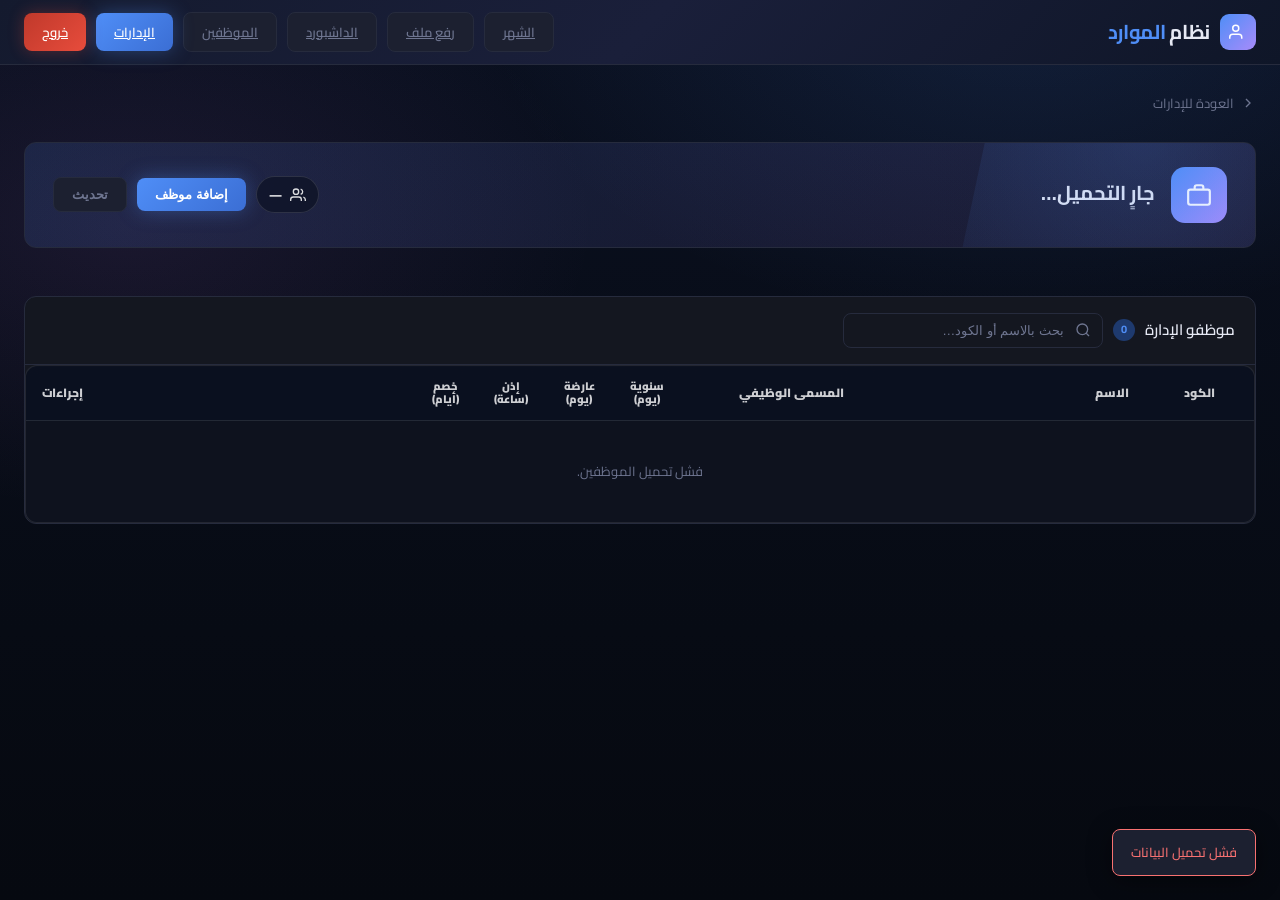
==== commit 04326885: "feat: add employees page and enhance employee data management - Introduce dedicated employees page w" ====
--- a/templates/department.html
+++ b/templates/department.html
@@ -180,8 +180,8 @@
     #empTable thead th:nth-child(4),
     #empTable thead th:nth-child(5),
     #empTable thead th:nth-child(6),
-    #empTable thead th:nth-child(7) { width: 92px; }
-    #empTable thead th:nth-child(8) { width: 260px; }
+    #empTable thead th:nth-child(7) { width: 5px; }
+    #empTable thead th:nth-child(8) { width: 300px; }
     #empTable thead th:nth-child(4),
     #empTable thead th:nth-child(5),
     #empTable thead th:nth-child(6),
@@ -223,6 +223,7 @@
         <a class="btn btn-ghost" href="/">الشهر</a>
         <a class="btn btn-ghost" href="/upload">رفع ملف</a>
         <a class="btn btn-ghost" href="/dashboard">الداشبورد</a>
+        <a class="btn btn-ghost" href="/employees-page">الموظفين</a>
         <a class="btn btn-primary" href="/departments-page">الإدارات</a>
         <a class="btn btn-danger" href="/logout">خروج</a>
       </div>
@@ -260,6 +261,7 @@
           </svg>
           <span id="deptCountText">—</span>
         </span>
+        <button class="btn btn-primary" type="button" onclick="openEmployeeModal()">إضافة موظف</button>
         <button class="btn btn-ghost" type="button" onclick="loadEmployees()">تحديث</button>
       </div>
     </div>
@@ -298,6 +300,70 @@
       </div>
     </section>
   </main>
+
+  <!-- Employee Modal -->
+  <div class="modal-overlay" id="empModal">
+    <div class="modal" style="max-width:760px">
+      <div class="modal-header">
+        <span class="modal-title">إضافة موظف</span>
+        <button class="modal-close" onclick="closeModal('empModal')">
+          <svg viewBox="0 0 24 24" fill="none" stroke="currentColor" stroke-width="2"><line x1="18" y1="6" x2="6" y2="18"/><line x1="6" y1="6" x2="18" y2="18"/></svg>
+        </button>
+      </div>
+      <div class="form-body" style="max-height:70vh;overflow:auto">
+        <div style="display:grid;grid-template-columns:1fr 1fr;gap:12px">
+          <div class="form-row"><label>الكود (اختياري)</label><input type="text" id="empCode" placeholder="مثلاً: 1001" /></div>
+          <div class="form-row"><label>الاسم</label><input type="text" id="empName" placeholder="اسم الموظف" /></div>
+        </div>
+        <div style="display:grid;grid-template-columns:1fr 1fr;gap:12px">
+          <div class="form-row"><label>المسمى الوظيفي</label><input type="text" id="empJobTitle" placeholder="مثلاً: محاسب" /></div>
+          <div class="form-row"><label>الحالة</label>
+            <select id="empStatus">
+              <option value="active">نشط</option>
+              <option value="inactive">غير نشط</option>
+            </select>
+          </div>
+        </div>
+        <div style="display:grid;grid-template-columns:1fr 1fr;gap:12px">
+          <div class="form-row"><label>الموبايل</label><input type="text" id="empPhone" /></div>
+          <div class="form-row"><label>تاريخ التعيين</label><input type="date" id="empJoinDate" /></div>
+        </div>
+        <div style="display:grid;grid-template-columns:1fr 1fr;gap:12px">
+          <div class="form-row"><label>تاريخ انتهاء العقد</label><input type="date" id="empContractEndDate" /></div>
+          <div class="form-row"><label>عدد الراحات</label><input type="number" id="empRests" min="0" step="1" value="0" /></div>
+        </div>
+        <div style="display:grid;grid-template-columns:1fr 1fr;gap:12px">
+          <div class="form-row"><label>رصيد سنوية (يوم)</label><input type="number" id="empAllowAnnual" min="0" step="0.5" value="0" /></div>
+          <div class="form-row"><label>رصيد عارضة (يوم)</label><input type="number" id="empAllowCasual" min="0" step="0.5" value="0" /></div>
+        </div>
+        <div style="display:grid;grid-template-columns:1fr 1fr;gap:12px">
+          <div class="form-row"><label>الرقم القومي</label><input type="text" id="empNationalId" /></div>
+          <div class="form-row"><label>رقم التأمين</label><input type="text" id="empInsurance" /></div>
+        </div>
+        <div style="display:grid;grid-template-columns:1fr 1fr;gap:12px">
+          <div class="form-row"><label>المؤهل</label><input type="text" id="empEducation" /></div>
+          <div class="form-row"><label>الجامعة</label><input type="text" id="empUniversity" /></div>
+        </div>
+        <div style="display:grid;grid-template-columns:1fr 1fr;gap:12px">
+          <div class="form-row"><label>الحالة الاجتماعية</label><input type="text" id="empMaritalStatus" /></div>
+          <div class="form-row"><label>الديانة</label><input type="text" id="empReligion" /></div>
+        </div>
+        <div style="display:grid;grid-template-columns:1fr 1fr;gap:12px">
+          <div class="form-row"><label>المحافظة</label><input type="text" id="empGovernorate" /></div>
+          <div class="form-row"><label>المركز/المدينة</label><input type="text" id="empCity" /></div>
+        </div>
+        <div style="display:grid;grid-template-columns:1fr 1fr;gap:12px">
+          <div class="form-row"><label>المنطقة/القرية</label><input type="text" id="empArea" /></div>
+          <div class="form-row"><label>IBAN</label><input type="text" id="empIban" /></div>
+        </div>
+        <div class="form-row"><label>العنوان</label><textarea id="empAddress" rows="2"></textarea></div>
+      </div>
+      <div class="modal-footer">
+        <button class="btn btn-ghost" onclick="closeModal('empModal')">إلغاء</button>
+        <button class="btn btn-primary" onclick="submitEmployee()">حفظ</button>
+      </div>
+    </div>
+  </div>
 
   <!-- Leave Modal -->
   <div class="modal-overlay" id="leaveModal">
@@ -545,6 +611,32 @@
       o.addEventListener('click', e => { if(e.target===o) o.classList.remove('open'); });
     });
 
+    function openEmployeeModal() {
+      const set = (id, v) => { const el = document.getElementById(id); if (el) el.value = v; };
+      set('empCode', '');
+      set('empName', '');
+      set('empJobTitle', '');
+      set('empStatus', 'active');
+      set('empPhone', '');
+      set('empJoinDate', '');
+      set('empContractEndDate', '');
+      set('empRests', '0');
+      set('empAllowAnnual', '0');
+      set('empAllowCasual', '0');
+      set('empNationalId', '');
+      set('empInsurance', '');
+      set('empEducation', '');
+      set('empUniversity', '');
+      set('empMaritalStatus', '');
+      set('empReligion', '');
+      set('empGovernorate', '');
+      set('empCity', '');
+      set('empArea', '');
+      set('empIban', '');
+      set('empAddress', '');
+      openModal('empModal');
+    }
+
     function openLeaveModal(empId, type) {
       document.getElementById('leaveEmpId').value = empId;
       document.getElementById('leaveType').value = type;
@@ -622,7 +714,11 @@
         note };
       if (!body.date) { showToast('الرجاء اختيار التاريخ','error'); return; }
       const r = await fetch(`/employees/${empId}/leaves`,{method:'POST',headers:{'Content-Type':'application/json'},body:JSON.stringify(body)});
-      if (!r.ok) { showToast('فشل الحفظ','error'); return; }
+      if (!r.ok) {
+        const j = await r.json().catch(() => null);
+        showToast((j && j.detail) ? j.detail : 'فشل الحفظ','error');
+        return;
+      }
       closeModal('leaveModal'); showToast('تم إضافة الإجازة ✓'); await loadEmployees();
     }
     async function submitPermission() {
@@ -660,8 +756,53 @@
       };
       if (!body.date) { showToast('الرجاء اختيار التاريخ','error'); return; }
       const r = await fetch(`/employees/${empId}/deductions`,{method:'POST',headers:{'Content-Type':'application/json'},body:JSON.stringify(body)});
-      if (!r.ok) { showToast('فشل الحفظ','error'); return; }
+      if (!r.ok) {
+        const j = await r.json().catch(() => null);
+        showToast((j && j.detail) ? j.detail : 'فشل الحفظ','error');
+        return;
+      }
       closeModal('deductModal'); showToast('تم إضافة الخصم ✓'); await loadEmployees();
+    }
+
+    async function submitEmployee() {
+      const name = (document.getElementById('empName').value || '').trim();
+      if (!name) { showToast('الرجاء إدخال اسم الموظف','error'); return; }
+      const body = {
+        dept: deptName,
+        name,
+        employee_code: (document.getElementById('empCode').value || '').trim() || null,
+        job_title: (document.getElementById('empJobTitle').value || '').trim() || null,
+        status: document.getElementById('empStatus').value || 'active',
+        phone: (document.getElementById('empPhone').value || '').trim() || null,
+        join_date: (document.getElementById('empJoinDate').value || '').trim() || null,
+        contract_end_date: (document.getElementById('empContractEndDate').value || '').trim() || null,
+        rests: Number(document.getElementById('empRests').value || 0),
+        leave_allowance_annual_days: Number(document.getElementById('empAllowAnnual').value || 0),
+        leave_allowance_casual_days: Number(document.getElementById('empAllowCasual').value || 0),
+        national_id: (document.getElementById('empNationalId').value || '').trim() || null,
+        insurance_number: (document.getElementById('empInsurance').value || '').trim() || null,
+        education: (document.getElementById('empEducation').value || '').trim() || null,
+        university: (document.getElementById('empUniversity').value || '').trim() || null,
+        marital_status: (document.getElementById('empMaritalStatus').value || '').trim() || null,
+        religion: (document.getElementById('empReligion').value || '').trim() || null,
+        governorate: (document.getElementById('empGovernorate').value || '').trim() || null,
+        city: (document.getElementById('empCity').value || '').trim() || null,
+        area: (document.getElementById('empArea').value || '').trim() || null,
+        address: (document.getElementById('empAddress').value || '').trim() || null,
+        iban: (document.getElementById('empIban').value || '').trim() || null,
+      };
+      if (!Number.isFinite(body.rests) || body.rests < 0) { showToast('عدد الراحات غير صحيح','error'); return; }
+      if (!Number.isFinite(body.leave_allowance_annual_days) || body.leave_allowance_annual_days < 0) { showToast('رصيد السنوية غير صحيح','error'); return; }
+      if (!Number.isFinite(body.leave_allowance_casual_days) || body.leave_allowance_casual_days < 0) { showToast('رصيد العارضة غير صحيح','error'); return; }
+      const r = await fetch('/employees', {method:'POST', headers:{'Content-Type':'application/json'}, body: JSON.stringify(body)});
+      if (!r.ok) {
+        const j = await r.json().catch(() => null);
+        showToast((j && j.detail) ? j.detail : 'فشل الحفظ','error');
+        return;
+      }
+      closeModal('empModal');
+      showToast('تم إضافة الموظف ✓');
+      await loadEmployees();
     }
 
     function renderRow(e) {
